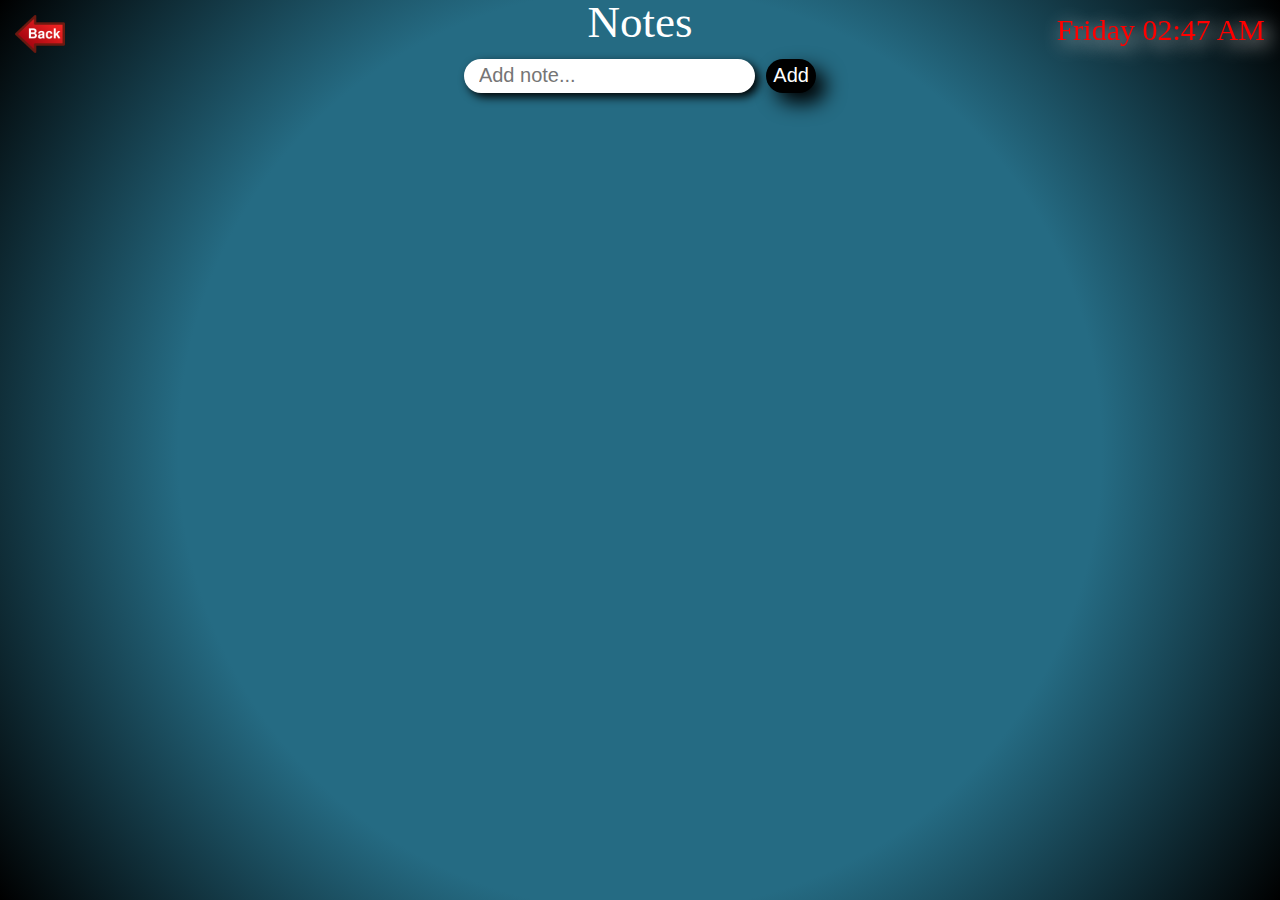
==== notes.html @ bd84b836 "almost finish(added animations)" ====
<!DOCTYPE html>
<html lang="en">
<head>
    <meta charset="UTF-8">
    <meta http-equiv="X-UA-Compatible" content="IE=edge">
    <meta name="viewport" content="width=device-width, initial-scale=1.0">
    <link rel="stylesheet" href="css/style.css">
    <link rel="stylesheet" href="css/reset.css">
    <title>Make today's to-doList</title>
</head>
<body>
    <a href="index.html"><img class="back-button" src="./photos/back-button.png" alt="back"></a>
    <div id="calendar" class="calendar"></div>
    <form class="week-day-personal" id="form">
        <div></div>
        <h1 class="notes-title">Notes</h1>
        <div>
            <input id="input" type="text" placeholder="Add note...">
            <input id="add-btn" type="submit" value="Add">
            
        </div>
        <ul id="ul">
            
        </ul>
    </form>



    <script src="index.js"></script>
</body>
</html>
---- css/style.css ----
body{
    height: 100vh;
    background-image: url();
    background-position: center; 
    background-repeat: no-repeat; 
    background-size: cover; 
    background-color:rgb(37, 107, 131);


background: radial-gradient(circle, rgb(37, 107, 131) 59%, rgba(0,0,0) 100%);

}
.back-button{
    width: 50px;
    position: fixed;
    left: 15px;
    top: 15px;
    transition: all 1.15s;
}
.back-button:hover{
    transform: scale(1.3);
}
.calendar{ 
    position: fixed;
    right: 15px;
    top: 15px;
    font-size: 30px;
}
.container{
    max-width: 1050px;
    width: 100%;
    max-height: 700px;
    height: 100%;
    position: absolute;
    left: 50%;
    top: 50%;
    transform: translate(-50%,-50%);

}
.display-none{
    display: none;
}
.title{
    font-size: 45px;
    text-align: center;
    color: white;
    text-shadow: 5px 5px 10px black;
    margin-bottom: 25px;
    margin-top: 8px;
}
.weekdays-container{
    display: grid;
    grid-template-columns: 1fr 1fr 1fr 1fr;
    gap: 24px;
    height: 600px;
}
#open-monday{
    background-image: url(../photos/monday.webp);
}
.week-day:hover .opacity-none{
    opacity: 1;
    color: red;
    background-color: white;
    border-radius: 30px;
    text-align: center;
    font-size: 20px;
    margin-top: 10px;
}
#open-tuesday{
    background-image: url(../photos/tuesday.jpeg);
}
#open-wednesday{
    background-image: url(../photos/wednesday.jpeg);
    background-position: left;
}
#open-thursday{
    background-image: url(../photos/thursday.jpeg);
    background-position: top;
}
#open-friday{
    background-image: url(../photos/friday.jpeg);
    background-position: top;
}
#open-saturday {
    background-image: url(../photos/saturday.jpeg);
}
#open-sunday {
    background-image: url(../photos/sunday.jpeg);
    background-position: top;
}
#open-notes{
    background-image: url(../photos/notes.png);
}

.week-day{
    background-position: center;
    background-repeat: no-repeat;
    background-size: cover;
    cursor: pointer;
    border-radius: 30px;
    box-shadow: 10px 15px 55px white;
    transition: all 1.15s;
    height: 100%;
    width: 100%;
}
.week-day:hover{
    transform: scale(1.2); 
}

.opacity-none{
    text-align: center;
    opacity: 0;
    transition: all 1.15s;
}


/* monday */
.week-day-personal{
    font-size: 45px;
    color: white;
    max-width: 500px;
    width: 100%;
    margin: 0 auto;
    display: flex;
    flex-direction: column;
    align-items: center;
    text-align: center;
}

/* .week-day-personal{
    background-image: url(../photos/ready.jpeg);
    background-position: center;
    background-size: cover;
    background-repeat: no-repeat;
    max-width: 60%;
    width: 100%;
    max-height: 70%;
    height: 100%;
    border-radius: 40px;
    position: absolute;
    top: 50%;
    left: 50%;
    transform: translate(-50%,-50%);
    display: flex;
    align-items: center;
    flex-direction: column;
} */
/* #day-title{
    font-size: 45px;
    margin-bottom: 20px;
    color: black;
    background-color: rgb(238, 216, 188);
    padding: 10px;
    border-radius: 7px;
    box-shadow: 15px 15px 25px white;
} */
#input{
    width: 291px;
    height: 34px;
    border-radius: 20px;
    outline: none;
    border: none;
    box-shadow: 4px 4px 10px black;
    font-size: 20px;
    padding: 10px 15px;
}
#add-btn{
    width: 50px;
    height: 34px;
    border-radius: 20px;
    background-color: black;
    color:white;
    font-size: 20px;
    border: none;
    cursor: pointer;
    box-shadow: 10px 10px 20px black;
}
.li{
    background-color: white;
    color: black;
    border-radius: 20px;
    width: 350px;
    margin-top: 15px;
    height: 50px;
    display: flex;
    align-items: center;
    justify-content: space-between;
    padding: 10px 15px;
    cursor: pointer;
    font-size: 24px;
}

.icon{
    width: 20px;
    height: 25px;
    flex-basis: 10;
    margin-right: 4px;
}
.icon:hover{
    transform: scale(1.5);
}

#ul{
    display: flex;
    flex-direction: column;
}
.done{
    background-color: green;
    color: white;
}
/* NOTES */

.notes-title{
    font-size: 45px;
    color: white;
}




.ready{
    color: white;
    font-size: 70px;
    position: absolute;
    top: 50%;
    left: 50%;
    transform: translate(-50%,-50%);
    animation-name: ready;
    animation-duration: 8s;
    animation-iteration-count: 1;
    opacity: 0;
    text-shadow: 20px 20px 20px black;
}
.set{
    color: white;
    font-size: 130px;
    position: absolute;
    top: 50%;
    left: 50%;
    transform: translate(-50%,-50%);
    opacity: 0;
    animation-name: set;
    animation-delay: 5s;
    animation-duration: 1.5s;
    animation-iteration-count: 4;
    color: orange;
    text-shadow: 10px 10px 20px red;
    animation-timing-function: ease-in;
}
.go{
    color: green;
    font-size: 230px;
    position: absolute;
    top: 50%;
    left: 50%;
    transform: translate(-50%,-50%);
    opacity: 0;
    animation-name: go;
    animation-delay: 11s;
    animation-duration: 1s;
    animation-iteration-count: 5;
    text-shadow: 10px 10px 20px black;

}
@keyframes ready {
    0%{opacity: 1;}
    50%{transform: translateX(-520px)}
    100%{transform: translateX(320px)}
    
}
@keyframes set {
    from{opacity: 0;}
    to{opacity: 1;}
    
}
@keyframes go {
    from {
        transform : scale(0.5);
        opacity   : 0;
    }
    to {
        transform : scale(1.2);
        opacity   : 1;
    }
}
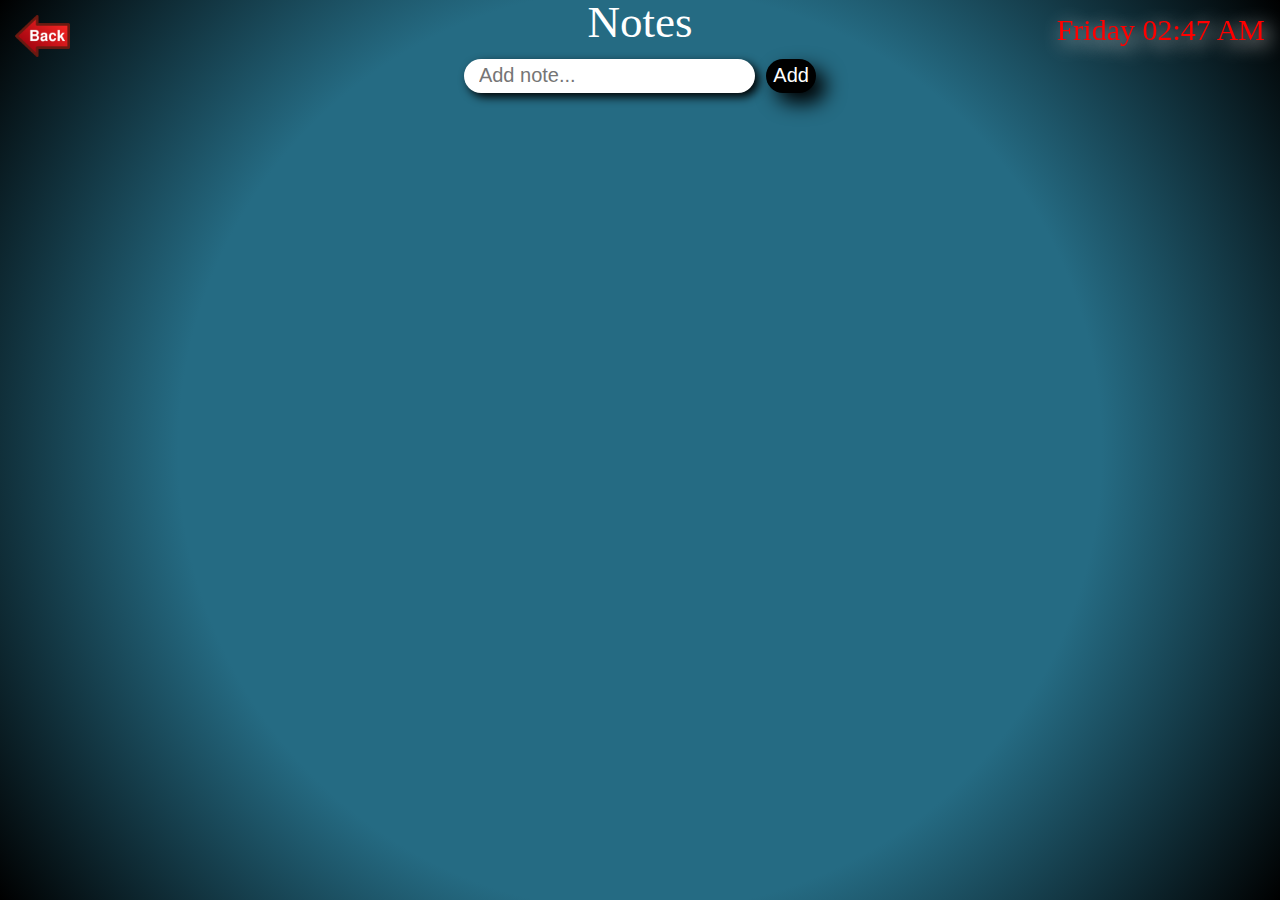
==== commit bafba171: "added to do' responsive" ====
--- a/notes.html
+++ b/notes.html
@@ -4,15 +4,16 @@
     <meta charset="UTF-8">
     <meta http-equiv="X-UA-Compatible" content="IE=edge">
     <meta name="viewport" content="width=device-width, initial-scale=1.0">
+    <link rel="stylesheet" href="css/reset.css">
     <link rel="stylesheet" href="css/style.css">
-    <link rel="stylesheet" href="css/reset.css">
+    <link rel="stylesheet" href="css/responsive.css">
+
     <title>Make today's to-doList</title>
 </head>
 <body>
     <a href="index.html"><img class="back-button" src="./photos/back-button.png" alt="back"></a>
     <div id="calendar" class="calendar"></div>
     <form class="week-day-personal" id="form">
-        <div></div>
         <h1 class="notes-title">Notes</h1>
         <div>
             <input id="input" type="text" placeholder="Add note...">
--- a/css/style.css
+++ b/css/style.css
@@ -11,7 +11,7 @@
 
 }
 .back-button{
-    width: 50px;
+    width: 55px;
     position: fixed;
     left: 15px;
     top: 15px;
@@ -203,6 +203,9 @@
 #ul{
     display: flex;
     flex-direction: column;
+    max-height: 500px;
+    height: 100%;
+    overflow: scroll;
 }
 .done{
     background-color: green;
@@ -241,11 +244,11 @@
     opacity: 0;
     animation-name: set;
     animation-delay: 5s;
-    animation-duration: 1.5s;
-    animation-iteration-count: 4;
+    animation-duration: 1s;
+    animation-iteration-count: 5;
     color: orange;
     text-shadow: 10px 10px 20px red;
-    animation-timing-function: ease-in;
+    /* animation-timing-function: ease; */
 }
 .go{
     color: green;
@@ -256,8 +259,8 @@
     transform: translate(-50%,-50%);
     opacity: 0;
     animation-name: go;
-    animation-delay: 11s;
-    animation-duration: 1s;
+    animation-delay: 10s;
+    animation-duration: 0.9s;
     animation-iteration-count: 5;
     text-shadow: 10px 10px 20px black;
 
--- a/css/responsive.css
+++ b/css/responsive.css
@@ -0,0 +1,16 @@
+@media (max-width: 1050px)  {
+    .back-button{
+        width: 85px;
+    }
+    .week-day-personal{
+        margin-top: 100px;
+        transform: scale(1.5);
+    }
+}
+@media (max-width: 815px){
+    .week-day-personal{
+        transform: scale(1.2);
+        width: 90%;
+    }
+
+}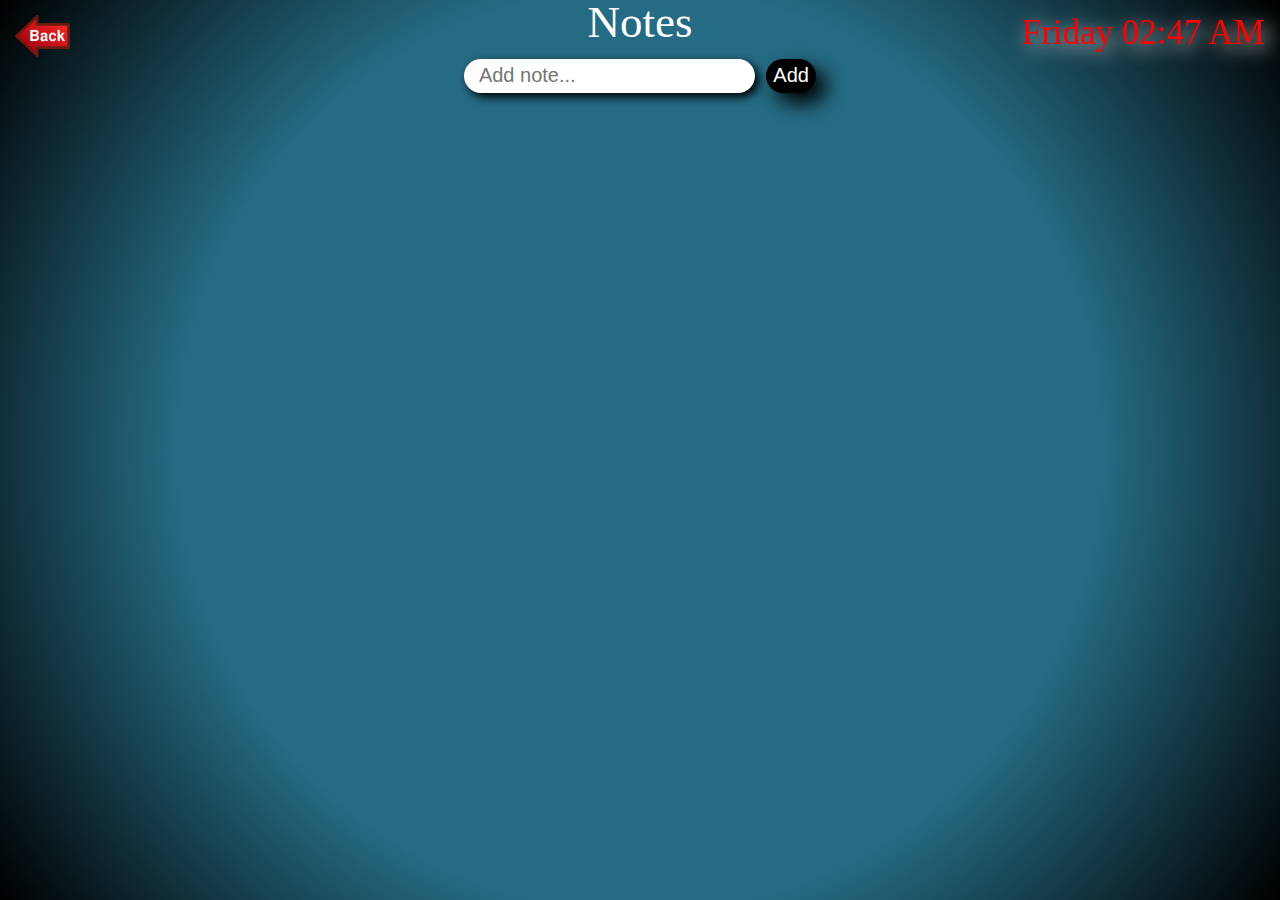
==== commit ccfa33b9: "change weekdays photos" ====
--- a/notes.html
+++ b/notes.html
@@ -7,8 +7,8 @@
     <link rel="stylesheet" href="css/reset.css">
     <link rel="stylesheet" href="css/style.css">
     <link rel="stylesheet" href="css/responsive.css">
-
-    <title>Make today's to-doList</title>
+    <link rel="icon" type="image/x-icon" href="photos/notes-icon.jpg" />
+    <title>Notes</title>
 </head>
 <body>
     <a href="index.html"><img class="back-button" src="./photos/back-button.png" alt="back"></a>
--- a/css/style.css
+++ b/css/style.css
@@ -1,14 +1,10 @@
 body{
     height: 100vh;
-    background-image: url();
+    background-image: url(../photos/sunday.jpeg);
     background-position: center; 
     background-repeat: no-repeat; 
     background-size: cover; 
-    background-color:rgb(37, 107, 131);
-
-
-background: radial-gradient(circle, rgb(37, 107, 131) 59%, rgba(0,0,0) 100%);
-
+    background: radial-gradient(circle, rgb(37, 107, 131) 59%, rgba(0,0,0) 100%);
 }
 .back-button{
     width: 55px;
@@ -24,7 +20,7 @@
     position: fixed;
     right: 15px;
     top: 15px;
-    font-size: 30px;
+    font-size: 35px;
 }
 .container{
     max-width: 1050px;
@@ -55,7 +51,7 @@
     height: 600px;
 }
 #open-monday{
-    background-image: url(../photos/monday.webp);
+    background-image: url(../photos/testmonday.jpeg);
 }
 .week-day:hover .opacity-none{
     opacity: 1;
@@ -67,29 +63,30 @@
     margin-top: 10px;
 }
 #open-tuesday{
-    background-image: url(../photos/tuesday.jpeg);
+    background-image: url(../photos/testTuesday.jpeg);
 }
 #open-wednesday{
-    background-image: url(../photos/wednesday.jpeg);
+    background-image: url(../photos/testWednesday.jpeg);
+    /* background-position: left; */
+}
+#open-thursday{
+    background-image: url(../photos/testThursday.jpeg);
+    /* background-position: top; */
+}
+#open-friday{
+    background-image: url(../photos/testfriday.jpeg);
+    /* background-position: top; */
+}
+#open-saturday {
+    background-image: url(../photos/testalarm.jpeg);
     background-position: left;
 }
-#open-thursday{
-    background-image: url(../photos/thursday.jpeg);
-    background-position: top;
-}
-#open-friday{
-    background-image: url(../photos/friday.jpeg);
-    background-position: top;
-}
-#open-saturday {
-    background-image: url(../photos/saturday.jpeg);
-}
 #open-sunday {
-    background-image: url(../photos/sunday.jpeg);
-    background-position: top;
+    background-image: url(../photos/violetalarm.jpeg);
+    background-position: left;
 }
 #open-notes{
-    background-image: url(../photos/notes.png);
+    background-image: url(../photos/notetest.jpeg);
 }
 
 .week-day{
@@ -114,7 +111,7 @@
 }
 
 
-/* monday */
+/* todo list */
 .week-day-personal{
     font-size: 45px;
     color: white;
@@ -181,13 +178,15 @@
     border-radius: 20px;
     width: 350px;
     margin-top: 15px;
-    height: 50px;
+    max-height: 50px;
+    height: 100%;
     display: flex;
     align-items: center;
     justify-content: space-between;
     padding: 10px 15px;
     cursor: pointer;
     font-size: 24px;
+    overflow: scroll;
 }
 
 .icon{
@@ -219,7 +218,7 @@
 }
 
 
-
+/* Animations */
 
 .ready{
     color: white;
@@ -229,10 +228,11 @@
     left: 50%;
     transform: translate(-50%,-50%);
     animation-name: ready;
-    animation-duration: 8s;
+    animation-duration: 1.15s;
     animation-iteration-count: 1;
     opacity: 0;
     text-shadow: 20px 20px 20px black;
+    z-index: -1;
 }
 .set{
     color: white;
@@ -243,46 +243,50 @@
     transform: translate(-50%,-50%);
     opacity: 0;
     animation-name: set;
-    animation-delay: 5s;
-    animation-duration: 1s;
-    animation-iteration-count: 5;
+    animation-delay: 1s;
+    animation-duration: 1.15s;
+    animation-iteration-count: 1;
     color: orange;
     text-shadow: 10px 10px 20px red;
-    /* animation-timing-function: ease; */
+    z-index: -1;
 }
 .go{
     color: green;
-    font-size: 230px;
+    font-size: 200px;
     position: absolute;
     top: 50%;
     left: 50%;
     transform: translate(-50%,-50%);
     opacity: 0;
     animation-name: go;
-    animation-delay: 10s;
-    animation-duration: 0.9s;
-    animation-iteration-count: 5;
+    animation-delay: 2s;
+    animation-duration: 1.15s;
+    animation-iteration-count: 1;
     text-shadow: 10px 10px 20px black;
+    z-index: -1;
 
 }
 @keyframes ready {
-    0%{opacity: 1;}
-    50%{transform: translateX(-520px)}
-    100%{transform: translateX(320px)}
-    
+    from {
+        opacity   : 1;
+    }
+    to {
+        opacity   : 0;
+    }
 }
 @keyframes set {
-    from{opacity: 0;}
-    to{opacity: 1;}
-    
+    from {
+        opacity   : 1;
+    }
+    to {
+        opacity   : 0;
+    }
 }
 @keyframes go {
     from {
-        transform : scale(0.5);
+        opacity   : 1;
+    }
+    to {
         opacity   : 0;
     }
-    to {
-        transform : scale(1.2);
-        opacity   : 1;
-    }
 }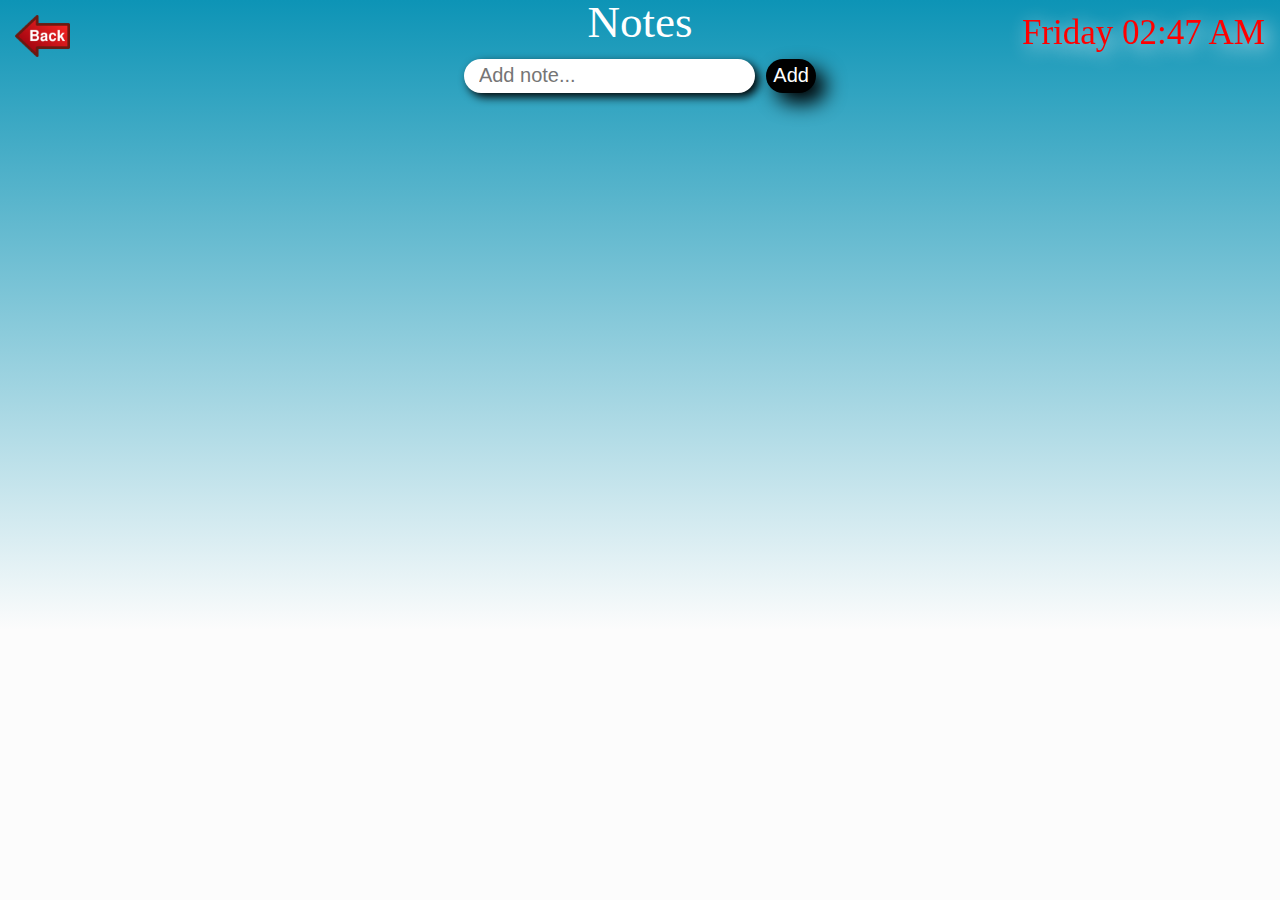
==== commit 1f27539f: "change bg colors, photos, texts, added icons need only responsive" ====
--- a/notes.html
+++ b/notes.html
@@ -10,7 +10,7 @@
     <link rel="icon" type="image/x-icon" href="photos/notes-icon.jpg" />
     <title>Notes</title>
 </head>
-<body>
+<body id="body-main"> 
     <a href="index.html"><img class="back-button" src="./photos/back-button.png" alt="back"></a>
     <div id="calendar" class="calendar"></div>
     <form class="week-day-personal" id="form">
--- a/css/style.css
+++ b/css/style.css
@@ -1,12 +1,12 @@
-body{
+#body-main{
     height: 100vh;
-    background-image: url(../photos/sunday.jpeg);
-    background-position: center; 
-    background-repeat: no-repeat; 
-    background-size: cover; 
-    background: radial-gradient(circle, rgb(37, 107, 131) 59%, rgba(0,0,0) 100%);
-}
-.back-button{
+    background: linear-gradient(0deg,  rgba(252,252,252,1) 30%,rgb(13, 148, 182) 100%);
+}
+#body{
+    background: rgb(187,237,180);
+    background: radial-gradient(circle, rgba(187,237,180,1) 76%, rgba(127,184,155,1) 99%);
+ }
+   .back-button{
     width: 55px;
     position: fixed;
     left: 15px;
@@ -50,40 +50,63 @@
     gap: 24px;
     height: 600px;
 }
-#open-monday{
-    background-image: url(../photos/testmonday.jpeg);
+.opacity-none{
+    text-align: center;
+    opacity: 0;
+    width: 100%;
+    height: 100%;
+    transition: all 1.15s;
+    display: flex;
+    justify-content: center;
+}
+.opacity-none h1{
+    position: absolute;
+    bottom: 0;
+    transition: all 1.15s;
 }
 .week-day:hover .opacity-none{
     opacity: 1;
-    color: red;
-    background-color: white;
+    background: linear-gradient(0deg, rgb(13, 148, 182) 35%, rgba(252,252,252,1) 100%);
     border-radius: 30px;
     text-align: center;
-    font-size: 20px;
     margin-top: 10px;
 }
+.week-day:hover .opacity-none h1{
+    position: absolute;
+    bottom: 150px;
+    color: white;
+    font-size: 25px;
+    width: 90%;
+    text-align: center;
+    margin-right: 10px;
+}
+#open-monday{
+    background-image: url(../photos/testThursday.jpeg);
+    background-position: bottom;
+}
 #open-tuesday{
-    background-image: url(../photos/testTuesday.jpeg);
+    background-image: url(../photos/thursdayalarm.jpeg);
+    background-position: top;
 }
 #open-wednesday{
     background-image: url(../photos/testWednesday.jpeg);
-    /* background-position: left; */
+    background-position: bottom;
 }
 #open-thursday{
-    background-image: url(../photos/testThursday.jpeg);
-    /* background-position: top; */
+    background-image: url(../photos/testmonday.jpeg);
+    background-position: bottom;
 }
 #open-friday{
-    background-image: url(../photos/testfriday.jpeg);
-    /* background-position: top; */
+    background-image: url(../photos/testTuesday.jpeg);
+    background-position: bottom;
 }
 #open-saturday {
     background-image: url(../photos/testalarm.jpeg);
     background-position: left;
 }
 #open-sunday {
-    background-image: url(../photos/violetalarm.jpeg);
-    background-position: left;
+    background-image: url(../photos/yellowwhite.jpeg);
+    background-position: bottom;
 }
 #open-notes{
     background-image: url(../photos/notetest.jpeg);
@@ -104,11 +127,7 @@
     transform: scale(1.2); 
 }
 
-.opacity-none{
-    text-align: center;
-    opacity: 0;
-    transition: all 1.15s;
-}
+
 
 
 /* todo list */
@@ -186,7 +205,6 @@
     padding: 10px 15px;
     cursor: pointer;
     font-size: 24px;
-    overflow: scroll;
 }
 
 .icon{
@@ -289,4 +307,4 @@
     to {
         opacity   : 0;
     }
-}+}
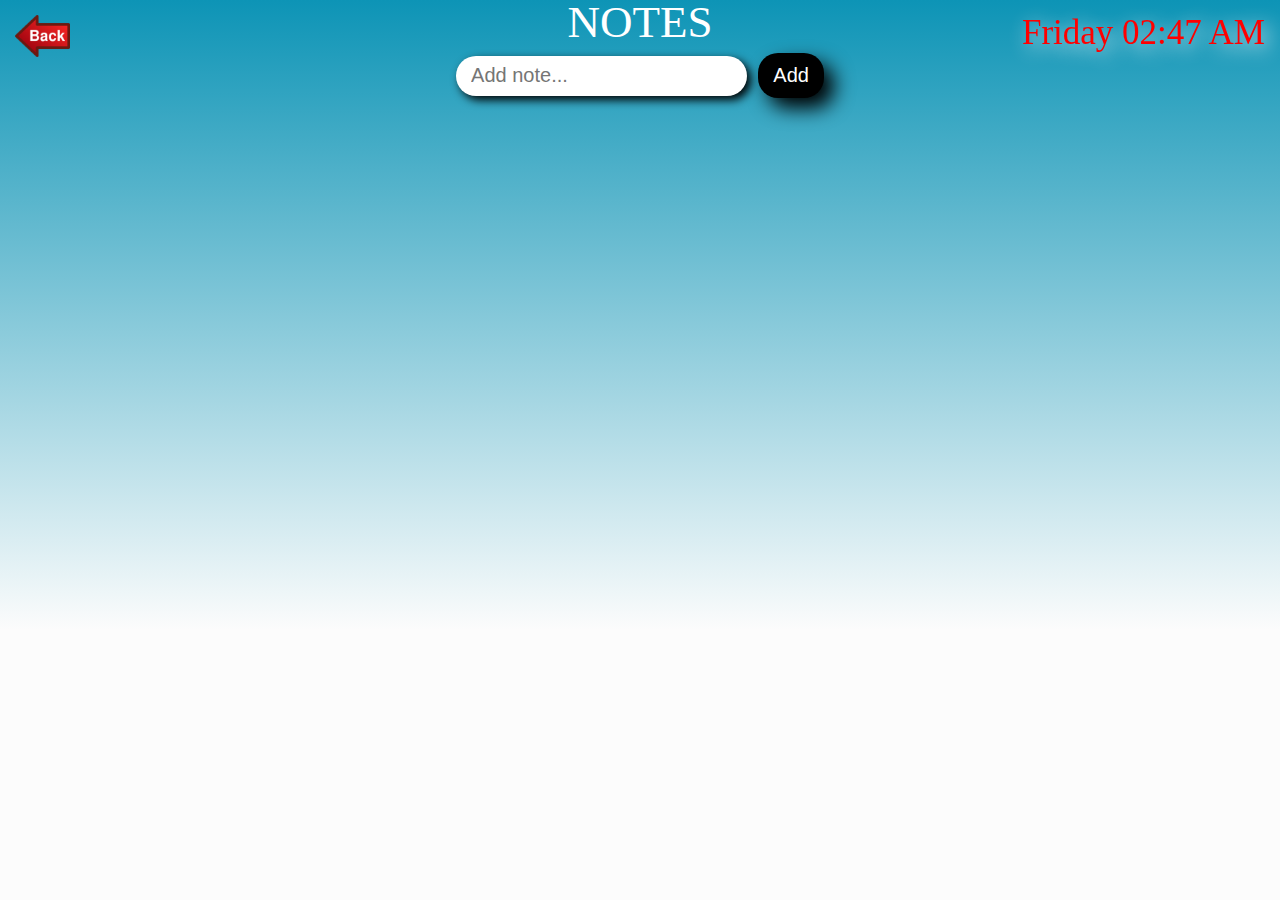
==== commit 48ca6a16: "added responsive" ====
--- a/notes.html
+++ b/notes.html
@@ -8,13 +8,13 @@
     <link rel="stylesheet" href="css/style.css">
     <link rel="stylesheet" href="css/responsive.css">
     <link rel="icon" type="image/x-icon" href="photos/notes-icon.jpg" />
-    <title>Notes</title>
+    <title>NOTES</title>
 </head>
 <body id="body-main"> 
     <a href="index.html"><img class="back-button" src="./photos/back-button.png" alt="back"></a>
     <div id="calendar" class="calendar"></div>
     <form class="week-day-personal" id="form">
-        <h1 class="notes-title">Notes</h1>
+        <h1 class="notes-title">NOTES</h1>
         <div>
             <input id="input" type="text" placeholder="Add note...">
             <input id="add-btn" type="submit" value="Add">
--- a/css/style.css
+++ b/css/style.css
@@ -3,8 +3,8 @@
     background: linear-gradient(0deg,  rgba(252,252,252,1) 30%,rgb(13, 148, 182) 100%);
 }
 #body{
-    background: rgb(187,237,180);
-    background: radial-gradient(circle, rgba(187,237,180,1) 76%, rgba(127,184,155,1) 99%);
+    height: 100vh;
+    background: linear-gradient(0deg,  rgba(252,252,252,1) 30%,rgb(23, 112, 82) 100%);
  }
    .back-button{
     width: 55px;
@@ -14,7 +14,7 @@
     transition: all 1.15s;
 }
 .back-button:hover{
-    transform: scale(1.3);
+    transform: scale(1.4);
 }
 .calendar{ 
     position: fixed;
@@ -178,13 +178,13 @@
     border: none;
     box-shadow: 4px 4px 10px black;
     font-size: 20px;
-    padding: 10px 15px;
+    padding: 20px 15px;
 }
 #add-btn{
-    width: 50px;
-    height: 34px;
+   
+    padding: 11px 15px;
     border-radius: 20px;
-    background-color: black;
+    background-color: rgb(0, 0, 0);
     color:white;
     font-size: 20px;
     border: none;
@@ -202,15 +202,15 @@
     display: flex;
     align-items: center;
     justify-content: space-between;
-    padding: 10px 15px;
+    padding: 25px 15px;
     cursor: pointer;
     font-size: 24px;
+    overflow-y:hidden;
 }
 
 .icon{
     width: 20px;
     height: 25px;
-    flex-basis: 10;
     margin-right: 4px;
 }
 .icon:hover{
@@ -308,3 +308,34 @@
         opacity   : 0;
     }
 }
+/* responsive container */
+.responsive-container{
+    display: none;
+    position: absolute;
+    left: 50%;
+    top: 50%;
+    transform: translate(-50%,-50%);
+    width: 600px;
+    height: 400px;
+}
+.responsive-grid-container{
+    display: grid;
+    grid-template-columns: 1fr 1fr;
+    grid-template-rows: 1fr 1fr 1fr 1fr;
+    gap: 10px;
+}
+.responsive-grid-container div{
+    width: 300px;
+    height: auto;
+    display: flex;
+    justify-content: center;
+    align-items: center;
+    font-size: 45px;
+    background-color: burlywood;
+    border-radius: 20px;
+    padding: 20px;
+}
+.responsive-grid-container div a{
+    color: white;
+    padding: 20px;
+}--- a/css/responsive.css
+++ b/css/responsive.css
@@ -7,10 +7,46 @@
         transform: scale(1.5);
     }
 }
-@media (max-width: 815px){
+@media (max-width: 675px){
     .week-day-personal{
         transform: scale(1.2);
         width: 90%;
     }
-
+}
+@media (max-width:450px) {
+    .li, #input, #add-btn{
+        scale: 0.8;
+    }
+}
+/* main page */
+@media (max-width:1040px) {
+    .weekdays-container{
+        display: none;
+    }
+    .responsive-container{
+        display: block;
+    }
+}
+@media (max-width:600px) {
+    .responsive-grid-container{
+        display: flex;
+        justify-content: center;
+        align-items: center;
+        flex-direction: column;
+    }
+    .title{
+        max-width: 300px;
+        width: 90%;
+        font-size: 30px;
+        margin: 0 auto;
+    }
+    .responsive-grid-container div{
+        width: 320px;
+        margin: 0 auto;
+    }
+    .responsive-grid-container div a{
+        color: white;
+        font-size: 25px;
+        padding: 10px;
+    }
 }